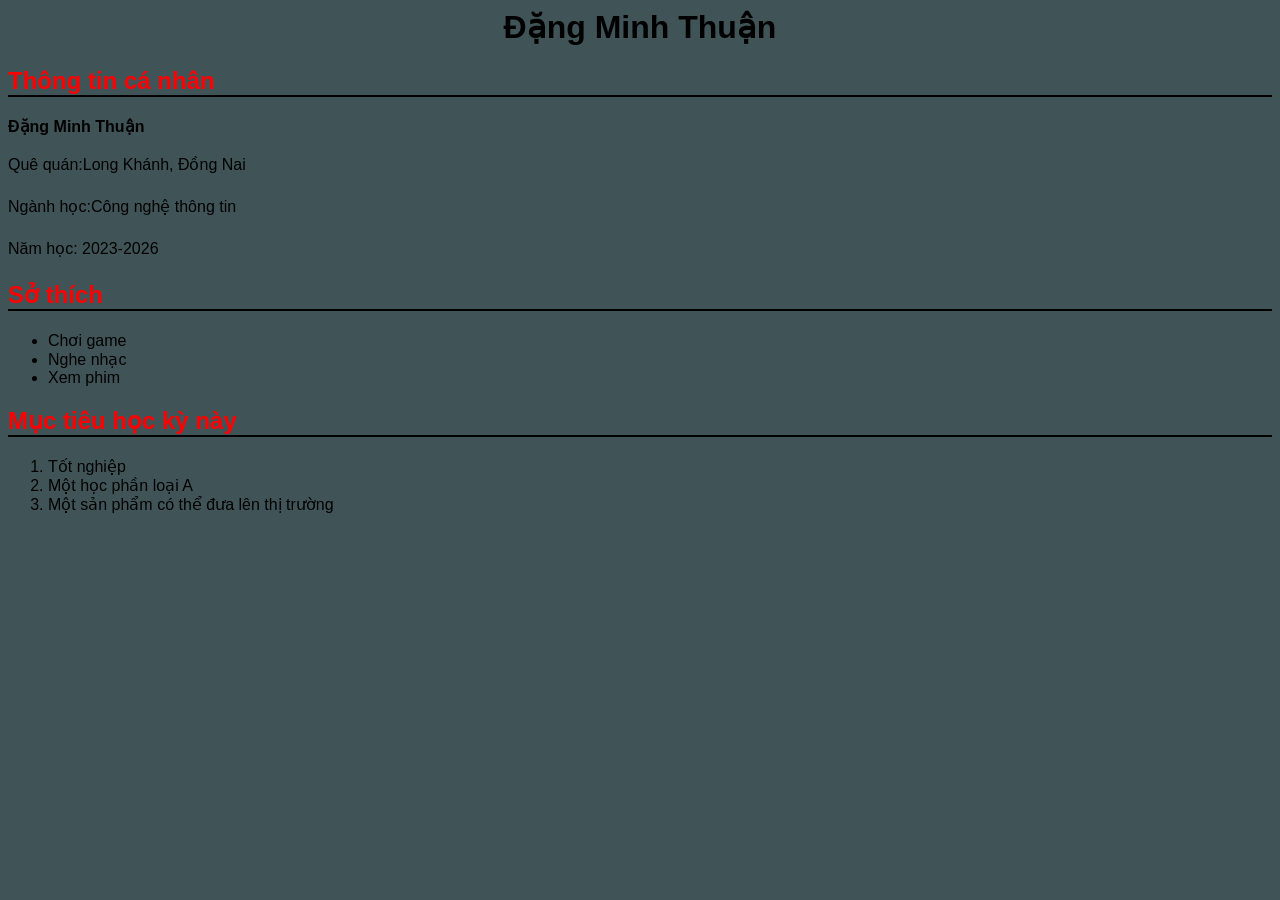
==== index.html @ d45c4172 "buoi 1: trang gioi thieu ban than" ====
<head>
    <title> Dang Minh Thuan - Gioi Thieu</title>
    <link rel="stylesheet" href="css/style.css">
</head>
<body>
    <h1>Đặng Minh Thuận</h1>
    <h2>Thông tin cá nhân</h2>
    <strong>Đặng Minh Thuận</strong>
    <p>Quê quán:Long Khánh, Đồng Nai</p>
    <p>Ngành học:Công nghệ thông tin</p>
    <p>Năm học: 2023-2026</p>
    <h2>Sở thích</h2>
    <ul>
        <li>Chơi game</li>
        <li>Nghe nhạc</li>
        <li>Xem phim</li>
    </ul>
    <h2>Mục tiêu học kỳ này</h2>
    <ol>
        <li>Tốt nghiệp</li>
        <li>Một học phần loại A</li>
        <li>Một sản phẩm có thể đưa lên thị trường</li>
    </ol>
</body>
---- css/style.css ----
body {
font-family: Arial, sans-serif;
background-color: #405458;
}
h1 {
color: #000000;
text-align: center;
}
h2 {
color: #ff0000;
text-align: left;
border-bottom: 2px solid #000000;
}
p {
line-height: 1.6;
max-width: 700px;
}

a {
    color: #ff0000;
    text-decoration: none;
    transition: color 0.3s;
}

a:hover {
    color: #1e00ff;
    text-decoration: underline;
}
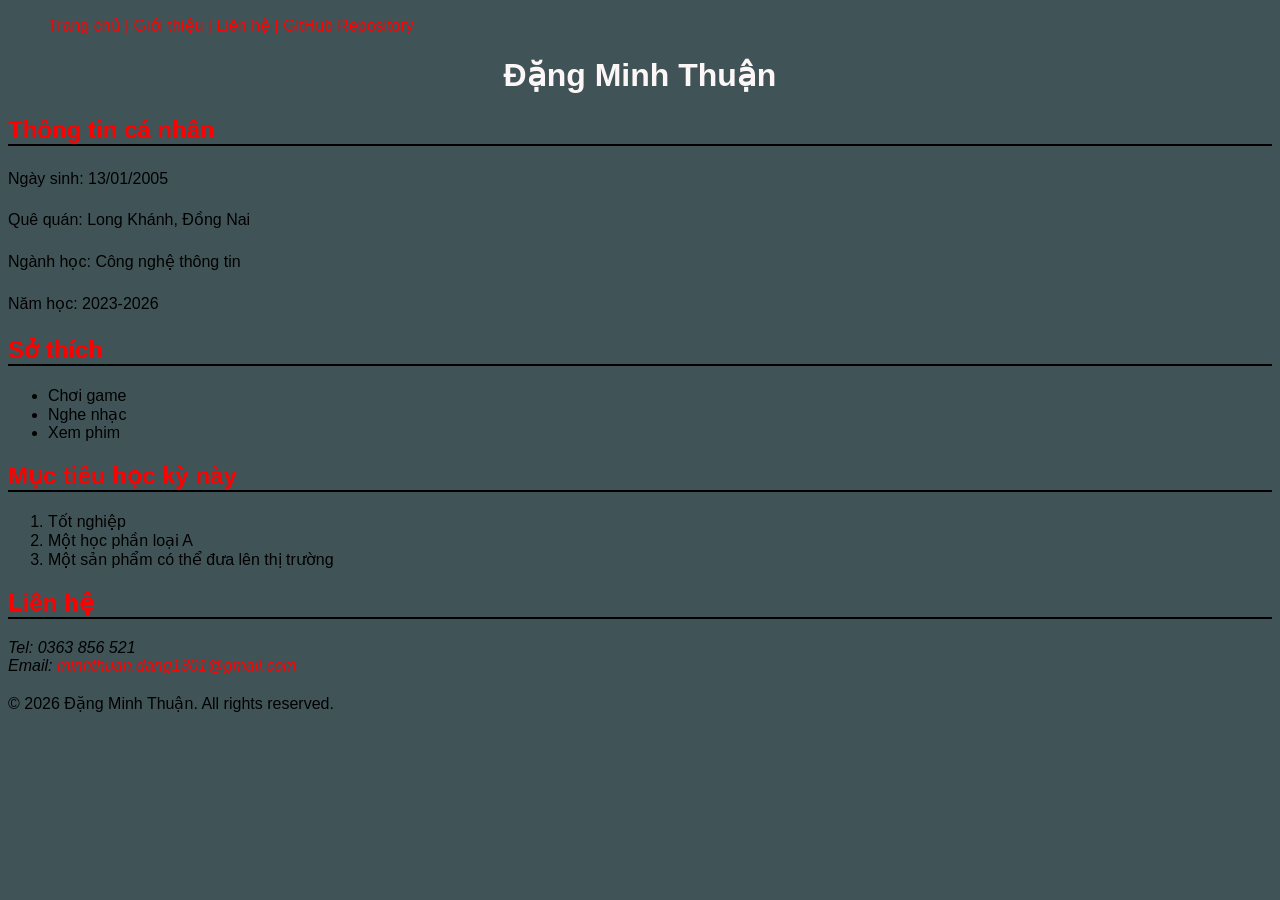
==== commit 785dba32: "Lab2" ====
--- a/index.html
+++ b/index.html
@@ -1,24 +1,56 @@
+<!DOCTYPE html>
+<html lang="vi">
 <head>
-    <title> Dang Minh Thuan - Gioi Thieu</title>
+    <meta charset="UTF-8">
+    <meta name="viewport" content="width=device-width, initial-scale=1.0">
+    <title>Đặng Minh Thuận - Trang chủ</title>
     <link rel="stylesheet" href="css/style.css">
 </head>
 <body>
-    <h1>Đặng Minh Thuận</h1>
-    <h2>Thông tin cá nhân</h2>
-    <strong>Đặng Minh Thuận</strong>
-    <p>Quê quán:Long Khánh, Đồng Nai</p>
-    <p>Ngành học:Công nghệ thông tin</p>
-    <p>Năm học: 2023-2026</p>
-    <h2>Sở thích</h2>
-    <ul>
-        <li>Chơi game</li>
-        <li>Nghe nhạc</li>
-        <li>Xem phim</li>
-    </ul>
-    <h2>Mục tiêu học kỳ này</h2>
-    <ol>
-        <li>Tốt nghiệp</li>
-        <li>Một học phần loại A</li>
-        <li>Một sản phẩm có thể đưa lên thị trường</li>
-    </ol>
-</body>+    <main>
+        <nav>
+            <ul>
+                <a href="index.html">Trang chủ</a><a> |</a>
+                <a href="about.html">Giới thiệu</a><a> |</a>
+                <a href="contact.html">Liên hệ</a><a> |</a>
+                <a href="https://github.com/DangMinhThuan-creator" target="_blank">GitHub Repository</a>
+            </ul>
+        </nav>
+        <header>
+            <h1><strong>Đặng Minh Thuận</strong></h1>
+        </header>
+        <section id="Thông tin cá nhân">
+            <h2>Thông tin cá nhân</h2>
+            <p>Ngày sinh: 13/01/2005</p>
+            <p>Quê quán: Long Khánh, Đồng Nai</p>
+            <p>Ngành học: Công nghệ thông tin</p>
+            <p>Năm học: 2023-2026</p>
+        </section>
+        <section id="Sở thích">
+            <h2>Sở thích</h2>
+            <ul>
+                <li>Chơi game</li>
+                <li>Nghe nhạc</li>
+                <li>Xem phim</li>
+            </ul>
+        </section>
+        <section id="Mục tiêu học kỳ này">
+            <h2>Mục tiêu học kỳ này</h2>
+            <ol>
+                <li>Tốt nghiệp</li>
+                <li>Một học phần loại A</li>
+                <li>Một sản phẩm có thể đưa lên thị trường</li>
+            </ol>
+        </section>
+    </main>
+    <footer>
+        <h2>Liên hệ</h2>
+        <address>
+            Tel: 0363 856 521<br>
+            Email: <a href="mailto:minhthuan.dang1301@gmail.com">minhthuan.dang1301@gmail.com</a>
+        </address>
+
+        <p>&copy;<time datetime="2026-09-15"> 2026 Đặng Minh Thuận. All rights reserved.</p>
+    </footer>
+</body>    
+</html>
--- a/css/style.css
+++ b/css/style.css
@@ -3,7 +3,7 @@
 background-color: #405458;
 }
 h1 {
-color: #000000;
+color: #fdf6f6;
 text-align: center;
 }
 h2 {
@@ -14,6 +14,15 @@
 p {
 line-height: 1.6;
 max-width: 700px;
+}
+figure {
+color: #fdf6f6;
+text-align: center;
+}
+table {
+    border-collapse: collapse;
+    width: 100%;
+    margin: 20px 0;
 }
 
 a {
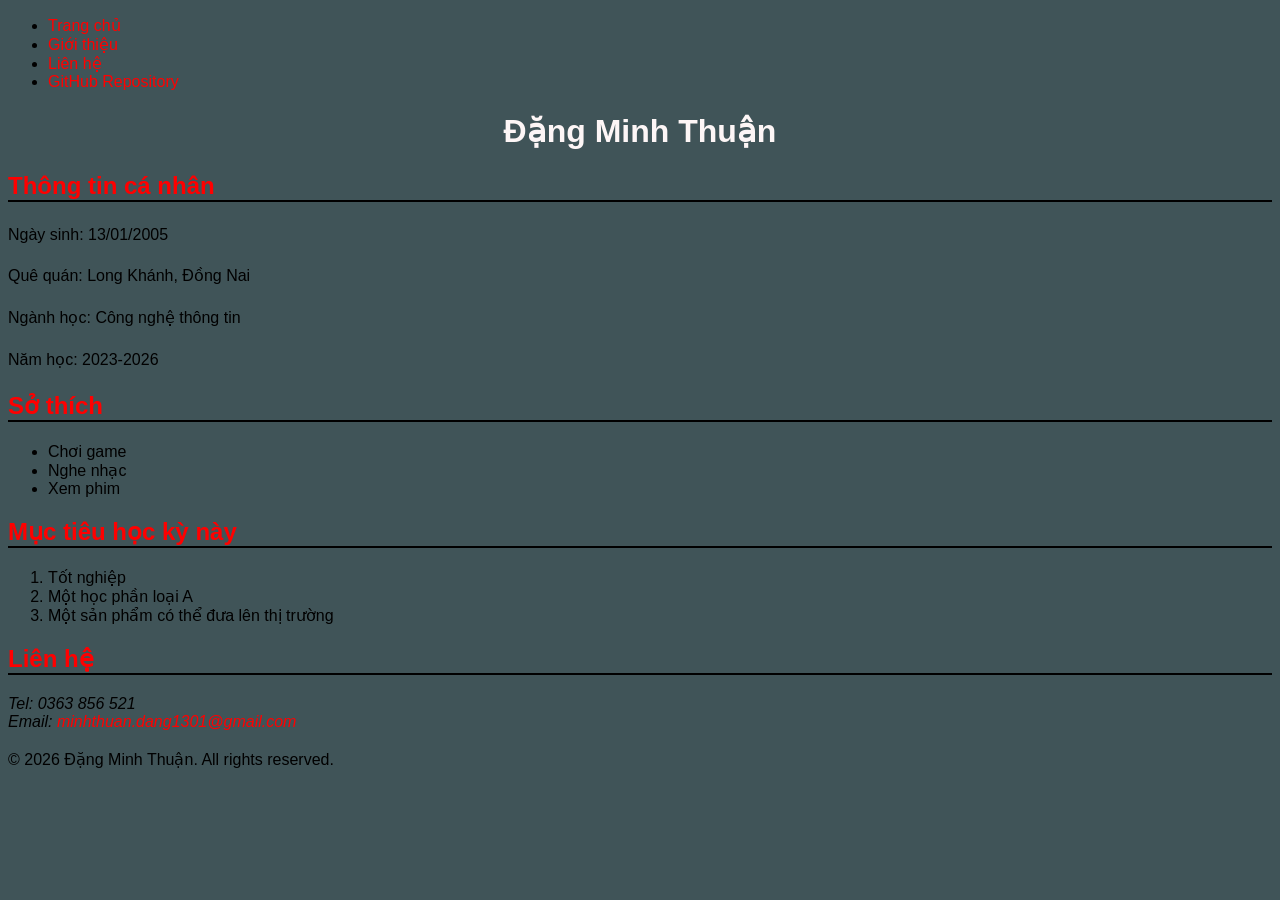
==== commit ea88201f: "lab 2: ..." ====
--- a/index.html
+++ b/index.html
@@ -3,30 +3,44 @@
 <head>
     <meta charset="UTF-8">
     <meta name="viewport" content="width=device-width, initial-scale=1.0">
-    <title>Đặng Minh Thuận - Trang chủ</title>
+    <!-- Title: 50–60 ký tự, chứa từ khoá chính -->
+    <title>Đặng Minh Thuận - Trang chủ Portfolio</title>
+    <!-- Description: 150–160 ký tự, tóm tắt nội dung -->
+    <meta name="description" content="Portfolio cá nhân của Đặng Minh Thuận, sinh viên Kỹ thuật Phần mềm tại ĐH Gia Định. Chia sẻ dự án và kỹ năng lập trình Web với HTML5, CSS3, JavaScript.">
+    <!-- Author & Keywords -->
+    <meta name="author" content="Đặng Minh Thuận">
+    <meta name="keywords" content="Đặng Minh Thuận, portfolio Đặng Minh Thuận, portfolio sinh viên, lập trình web, KTPM ĐH Gia Định, HTML5, CSS3, JavaScript">
+    <!-- Open Graph -->
+    <meta property="og:type" content="website">
+    <meta property="og:title" content="Đặng Minh Thuận | Portfolio Cá Nhân – Software Engineer">
+    <meta property="og:description" content="Khám phá không gian lập trình của Đặng Minh Thuận, sinh viên Kỹ thuật Phần mềm ĐH Gia Định. Nơi tổng hợp dự án Web với HTML5, CSS3, JavaScript.">
+    <meta property="og:image" content="https://github.com"> <!-- Ảnh đại diện lấy từ GitHub của bạn -->
     <link rel="stylesheet" href="css/style.css">
 </head>
-<body>
-    <main>
+<body> <!-- Đã chuyển body lên trên cùng để bọc toàn bộ nội dung -->
+
+    <header>
         <nav>
             <ul>
-                <a href="index.html">Trang chủ</a><a> |</a>
-                <a href="about.html">Giới thiệu</a><a> |</a>
-                <a href="contact.html">Liên hệ</a><a> |</a>
-                <a href="https://github.com/DangMinhThuan-creator" target="_blank">GitHub Repository</a>
+                <li><a href="index.html">Trang chủ</a></li>
+                <li><a href="about.html">Giới thiệu</a></li>
+                <li><a href="contact.html">Liên hệ</a></li>
+                <li><a href="https://github.com/DangMinhThuan-creator" target="_blank">GitHub Repository</a></li>
             </ul>
         </nav>
-        <header>
-            <h1><strong>Đặng Minh Thuận</strong></h1>
-        </header>
-        <section id="Thông tin cá nhân">
+        <h1>Đặng Minh Thuận</h1> <!-- Giữ duy nhất 1 thẻ h1 chuẩn SEO -->
+    </header>
+
+    <main>
+        <section id="thong-tin-ca-nhan"> <!-- ID nên viết liền không dấu để làm anchor link tốt hơn -->
             <h2>Thông tin cá nhân</h2>
             <p>Ngày sinh: 13/01/2005</p>
             <p>Quê quán: Long Khánh, Đồng Nai</p>
             <p>Ngành học: Công nghệ thông tin</p>
             <p>Năm học: 2023-2026</p>
         </section>
-        <section id="Sở thích">
+
+        <section id="so-thich">
             <h2>Sở thích</h2>
             <ul>
                 <li>Chơi game</li>
@@ -34,7 +48,8 @@
                 <li>Xem phim</li>
             </ul>
         </section>
-        <section id="Mục tiêu học kỳ này">
+
+        <section id="muc-tieu">
             <h2>Mục tiêu học kỳ này</h2>
             <ol>
                 <li>Tốt nghiệp</li>
@@ -43,14 +58,16 @@
             </ol>
         </section>
     </main>
+
     <footer>
         <h2>Liên hệ</h2>
         <address>
             Tel: 0363 856 521<br>
             Email: <a href="mailto:minhthuan.dang1301@gmail.com">minhthuan.dang1301@gmail.com</a>
         </address>
+        <!-- Đã sửa lỗi đóng thẻ time và đồng bộ bản quyền -->
+        <p>&copy; <time datetime="2026-09-15">2026</time> Đặng Minh Thuận. All rights reserved.</p>
+    </footer>
 
-        <p>&copy;<time datetime="2026-09-15"> 2026 Đặng Minh Thuận. All rights reserved.</p>
-    </footer>
-</body>    
-</html>+</body> 
+</html>
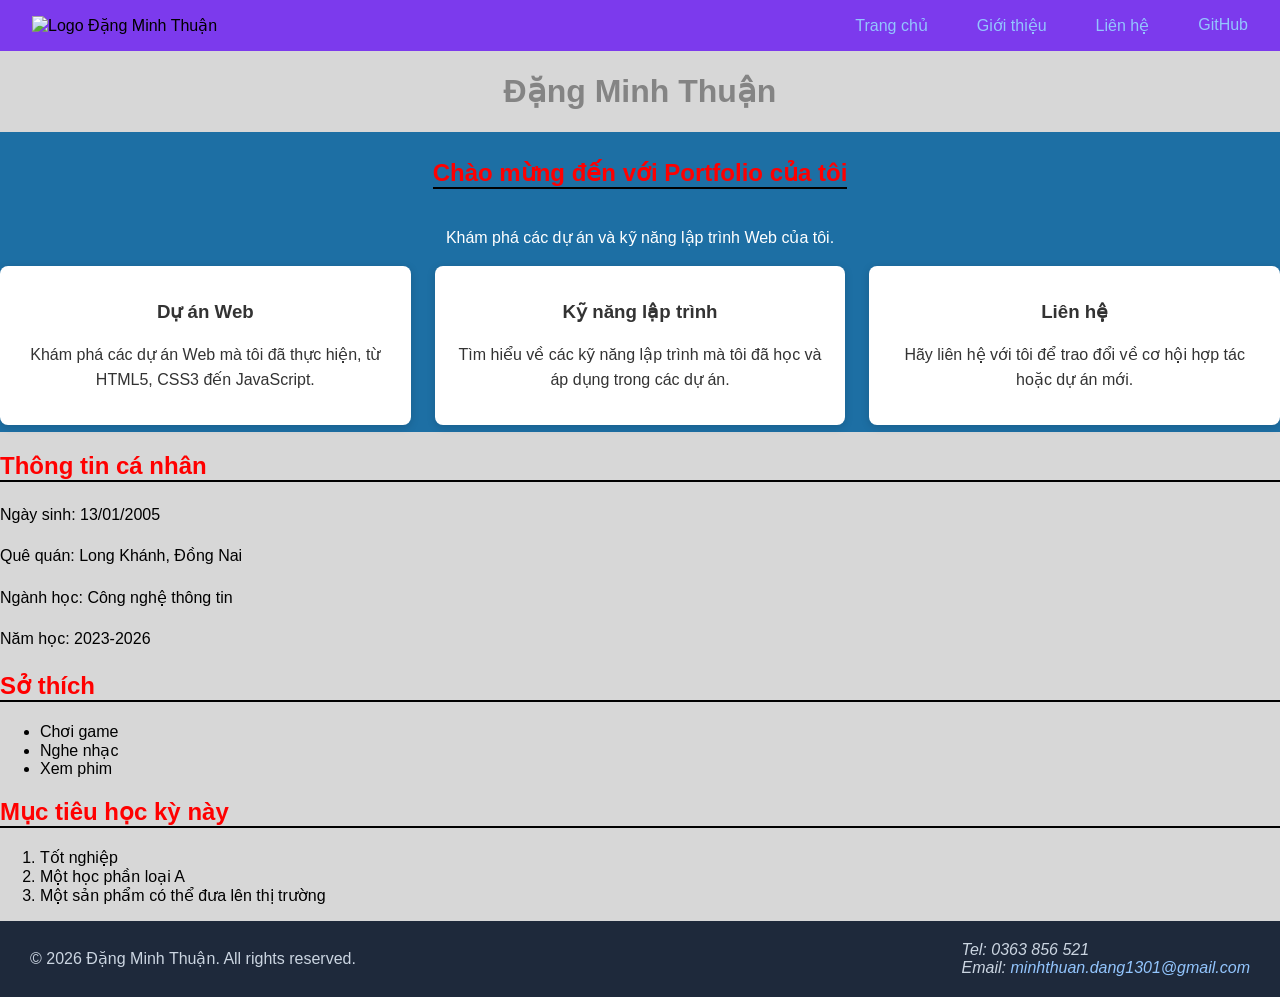
==== commit d1b8ba27: "lab 3: SCSS structure + flexbox + grid responsive" ====
--- a/index.html
+++ b/index.html
@@ -18,20 +18,42 @@
     <link rel="stylesheet" href="css/style.css">
 </head>
 <body> <!-- Đã chuyển body lên trên cùng để bọc toàn bộ nội dung -->
-
     <header>
-        <nav>
-            <ul>
-                <li><a href="index.html">Trang chủ</a></li>
-                <li><a href="about.html">Giới thiệu</a></li>
-                <li><a href="contact.html">Liên hệ</a></li>
-                <li><a href="https://github.com/DangMinhThuan-creator" target="_blank">GitHub Repository</a></li>
-            </ul>
-        </nav>
+        <div class='navbar'>
+            <div class='logo'>
+                <img src="images/logo.png" alt="Logo Đặng Minh Thuận" width="100" height="100">
+            </div>
+            <div class='nav-link'>
+                <ul>
+                    <li><a href="index.html">Trang chủ</a></li>
+                    <li><a href="about.html">Giới thiệu</a></li>
+                    <li><a href="contact.html">Liên hệ</a></li>
+                    <li><a href="https://github.com/DangMinhThuan-creator" target="_blank">GitHub</a></li>
+                </ul>
+            </div>
+        </div>
         <h1>Đặng Minh Thuận</h1> <!-- Giữ duy nhất 1 thẻ h1 chuẩn SEO -->
     </header>
 
     <main>
+        <section class='hero'>
+            <h2>Chào mừng đến với Portfolio của tôi</h2>
+            <p>Khám phá các dự án và kỹ năng lập trình Web của tôi.</p>
+            <div class='card-grid'>
+                <div class='card'>
+                    <h3>Dự án Web</h3>
+                    <p>Khám phá các dự án Web mà tôi đã thực hiện, từ HTML5, CSS3 đến JavaScript.</p>
+                </div>
+                <div class='card'>
+                    <h3>Kỹ năng lập trình</h3>
+                    <p>Tìm hiểu về các kỹ năng lập trình mà tôi đã học và áp dụng trong các dự án.</p>
+                </div>
+                <div class='card'>
+                    <h3>Liên hệ</h3>
+                    <p>Hãy liên hệ với tôi để trao đổi về cơ hội hợp tác hoặc dự án mới.</p>    
+                </div>
+            </div>
+        </section>
         <section id="thong-tin-ca-nhan"> <!-- ID nên viết liền không dấu để làm anchor link tốt hơn -->
             <h2>Thông tin cá nhân</h2>
             <p>Ngày sinh: 13/01/2005</p>
@@ -60,13 +82,15 @@
     </main>
 
     <footer>
-        <h2>Liên hệ</h2>
-        <address>
+        <div class="footer-left">
+            <p>&copy; <time datetime="2026-09-15">2026</time> Đặng Minh Thuận. All rights reserved.</p>
+        </div>
+            <div class="footer-right">
+            <address>
             Tel: 0363 856 521<br>
             Email: <a href="mailto:minhthuan.dang1301@gmail.com">minhthuan.dang1301@gmail.com</a>
-        </address>
-        <!-- Đã sửa lỗi đóng thẻ time và đồng bộ bản quyền -->
-        <p>&copy; <time datetime="2026-09-15">2026</time> Đặng Minh Thuận. All rights reserved.</p>
+            </address>
+        </div>
     </footer>
 
 </body> 
--- a/css/style.css
+++ b/css/style.css
@@ -1,37 +1,236 @@
+* {
+  box-sizing: border-box;
+}
+
 body {
-font-family: Arial, sans-serif;
-background-color: #405458;
-}
+  margin: 0;
+  font-family: Arial, sans-serif;
+  background-color: #d7d7d7;
+}
+
+a {
+  color: #ff0000;
+  text-decoration: none;
+  transition: color 0.3s;
+}
+a:hover {
+  color: #1e00ff;
+  text-decoration: underline;
+}
+
+img {
+  max-width: 100%;
+  height: auto;
+}
+
 h1 {
-color: #fdf6f6;
-text-align: center;
-}
+  color: #848484;
+  text-align: center;
+}
+
 h2 {
-color: #ff0000;
-text-align: left;
-border-bottom: 2px solid #000000;
-}
+  color: #ff0000;
+  text-align: left;
+  border-bottom: 2px solid #000;
+}
+
 p {
-line-height: 1.6;
-max-width: 700px;
-}
+  line-height: 1.6;
+  max-width: 700px;
+}
+
 figure {
-color: #fdf6f6;
-text-align: center;
-}
+  color: #fdf6f6;
+  text-align: center;
+}
+
+.card {
+  background: #fff;
+  padding: 16px;
+  border-radius: 8px;
+  box-shadow: 0 2px 8px rgba(0, 0, 0, 0.15);
+  flex: 1;
+  min-width: 250px;
+  color: #333;
+}
+
+.btn-primary {
+  display: inline-block;
+  padding: 10px 20px;
+  background-color: white;
+  color: navy;
+  border-radius: 4px;
+  font-weight: 600;
+}
+
+.skills-grid {
+  display: grid;
+  grid-template-columns: repeat(auto-fill, minmax(200px, 1fr));
+  gap: 16px;
+}
+
+.skill-card {
+  background: #e0f2fe;
+  padding: 20px;
+  border-radius: 8px;
+  text-align: center;
+  font-weight: bold;
+}
+
 table {
-    border-collapse: collapse;
-    width: 100%;
-    margin: 20px 0;
-}
-
-a {
-    color: #ff0000;
-    text-decoration: none;
-    transition: color 0.3s;
-}
-
-a:hover {
-    color: #1e00ff;
-    text-decoration: underline;
-}+  border-collapse: collapse;
+  width: 100%;
+}
+
+table, th, td {
+  border: 1px solid #333;
+}
+
+th, td {
+  padding: 10px 14px;
+  text-align: left;
+}
+
+th {
+  background-color: #3e6987;
+}
+
+caption {
+  font-weight: bold;
+  margin-bottom: 8px;
+}
+
+tfoot td {
+  font-weight: bold;
+  background-color: #3e6987;
+}
+
+.navbar {
+  display: flex;
+  flex-direction: row;
+  align-items: center;
+  justify-content: space-between;
+  padding: 16px 32px;
+  background: #7c3aed;
+}
+
+.nav-link ul {
+  display: flex;
+  gap: 25px;
+  list-style: none;
+  margin: 0;
+  padding: 0;
+}
+.nav-link a {
+  text-decoration: none;
+  color: #93c5fd;
+  margin-left: 24px;
+}
+.nav-link a:hover {
+  color: white;
+}
+
+.hero {
+  display: flex;
+  flex-direction: column;
+  align-items: center;
+  justify-content: center;
+  min-height: 300px;
+  background: #1d6fa4;
+  color: white;
+  text-align: center;
+}
+
+.card-grid {
+  display: flex;
+  flex-wrap: wrap;
+  gap: 24px;
+}
+
+.page-layout {
+  display: grid;
+  grid-template-areas: "main";
+  grid-template-columns: 1fr;
+  gap: 32px;
+  max-width: 1100px;
+  margin: 0 auto;
+  padding: 0 16px;
+}
+.page-layout main {
+  grid-area: main;
+}
+
+.sidebar {
+  grid-area: sidebar;
+  display: none;
+  background: #f1f5f9;
+  padding: 24px;
+  border-radius: 8px;
+  align-self: start;
+}
+.sidebar ul {
+  list-style: none;
+  margin: 0;
+  padding: 0;
+}
+.sidebar li {
+  margin-bottom: 10px;
+}
+
+footer {
+  display: flex;
+  flex-direction: row;
+  align-items: center;
+  justify-content: space-between;
+  padding: 20px 30px;
+  background-color: #1e293b;
+  color: #cbd5e1;
+}
+footer p {
+  margin: 0;
+}
+footer a {
+  color: #93c5fd;
+}
+footer a:hover {
+  color: white;
+}
+
+.footer-right {
+  display: flex;
+  gap: 20px;
+}
+
+@media (min-width: 768px) {
+  .page-layout {
+    grid-template-areas: "sidebar main";
+    grid-template-columns: 220px 1fr;
+  }
+  .sidebar {
+    display: block;
+  }
+}
+@media (min-width: 1024px) {
+  .page-layout {
+    grid-template-columns: 240px 1fr;
+  }
+}
+@media (orientation: landscape) and (max-height: 500px) {
+  .hero {
+    padding: 12px 20px;
+  }
+  .hero h2 {
+    font-size: 1.2rem;
+    margin: 0 0 6px;
+  }
+  .hero p {
+    margin: 0 0 8px;
+  }
+  .card-grid {
+    display: grid;
+    grid-template-columns: repeat(3, 1fr);
+    gap: 10px;
+  }
+}
+
+/*# sourceMappingURL=style.css.map */
